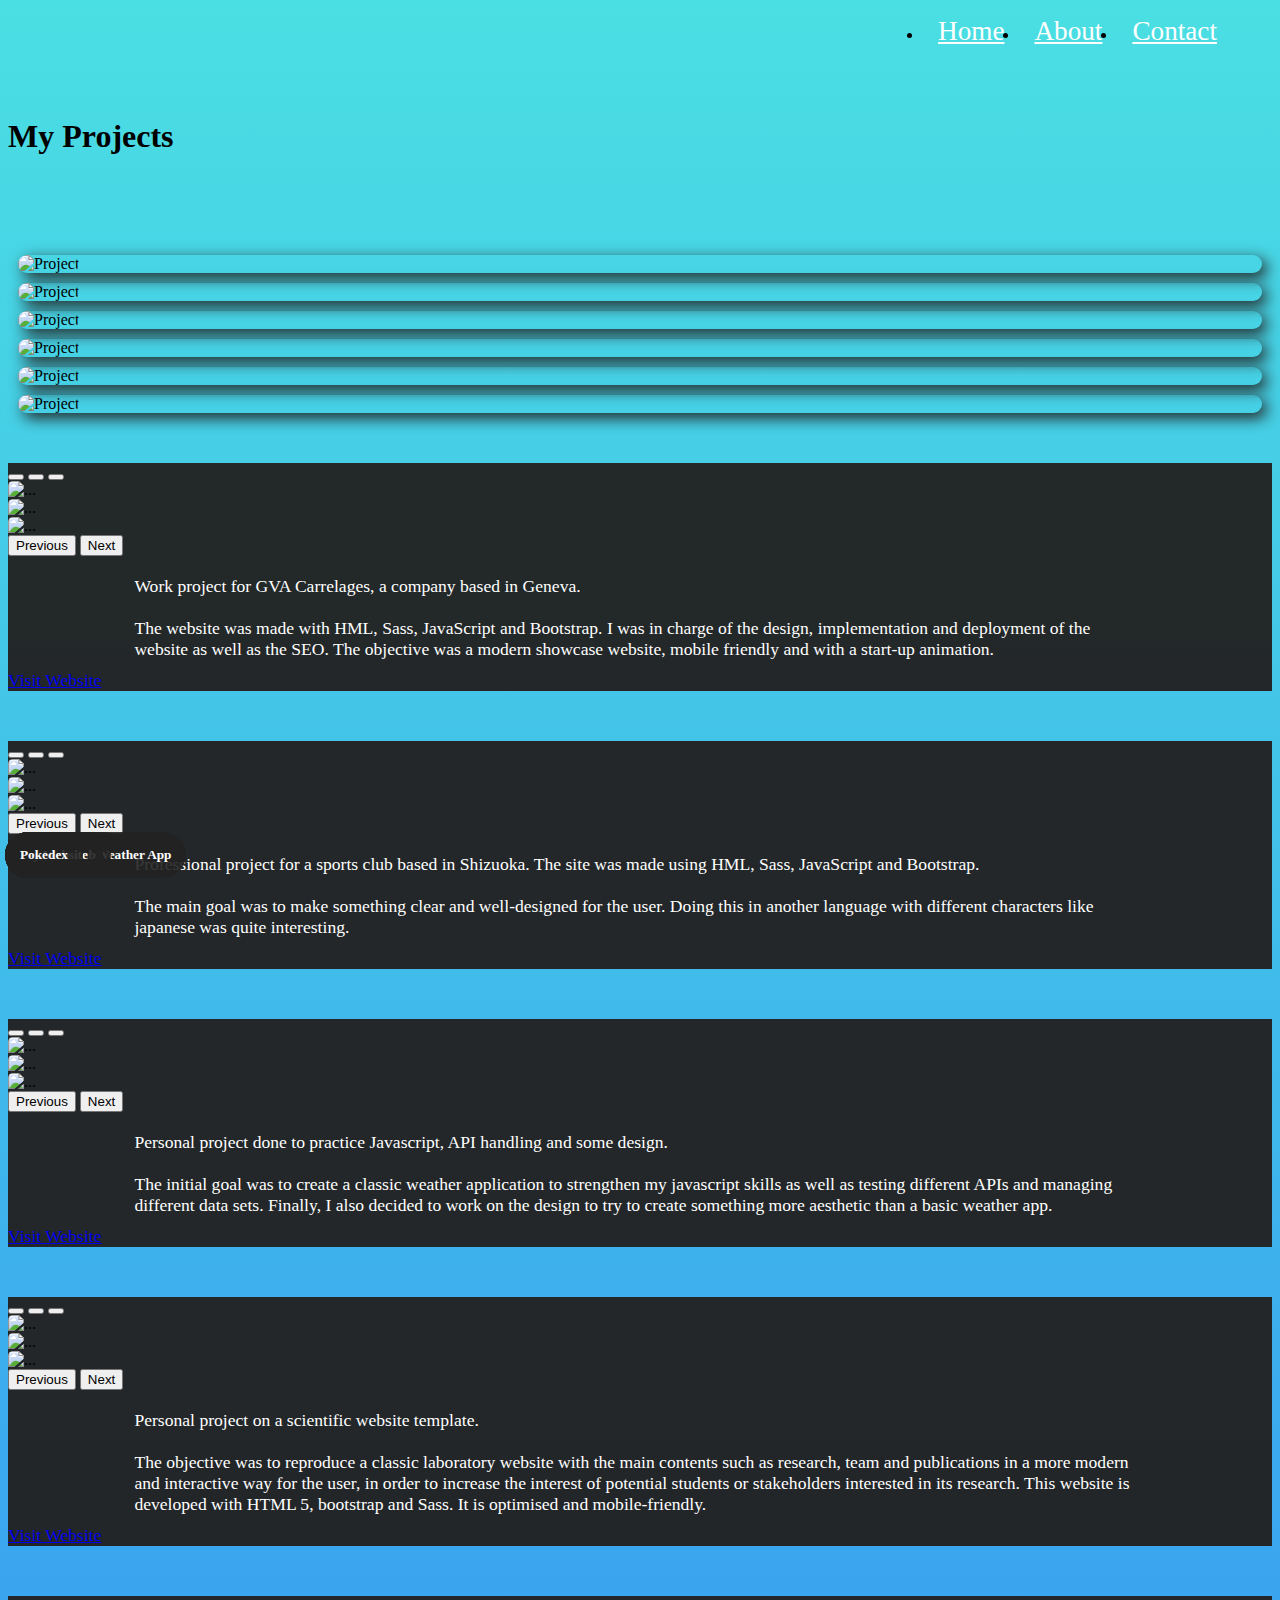
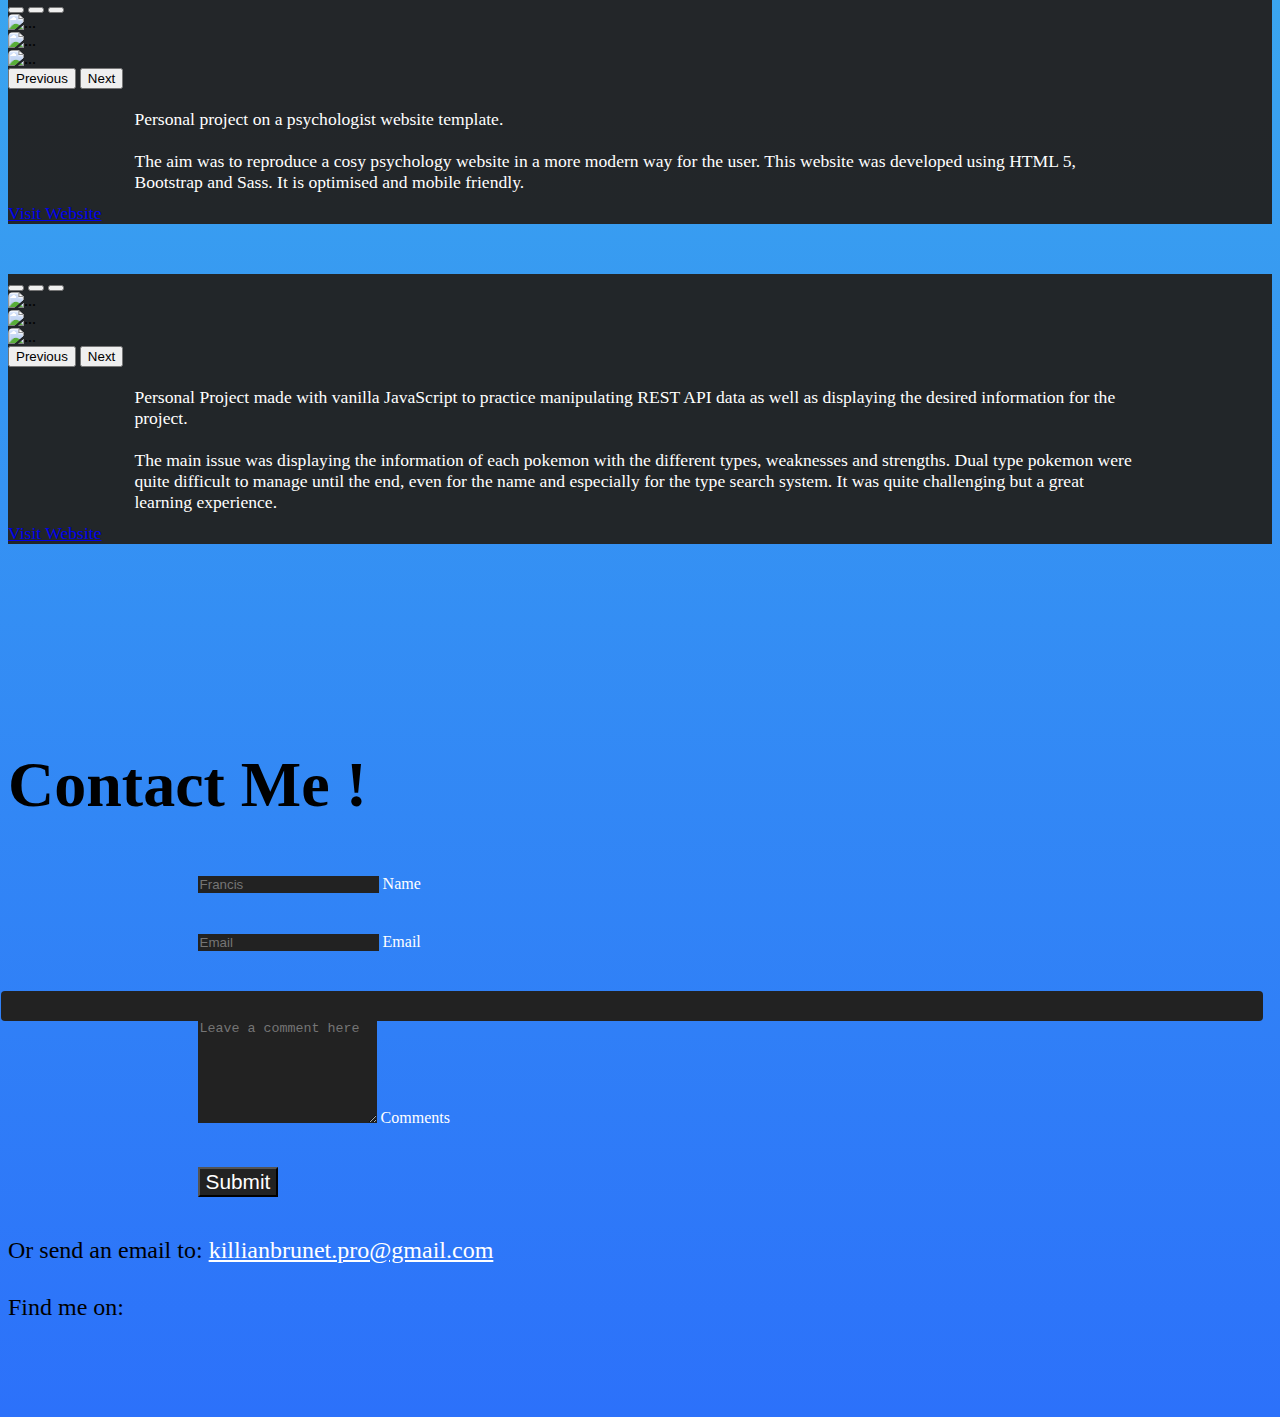
==== page/project.html @ accf9ed7 "Add Page and projects" ====
<!DOCTYPE html>
<html lang="en">
  <head>
    <meta charset="UTF-8" />
    <meta name="viewport" content="width=device-width, initial-scale=1.0" />
    <link rel="stylesheet" href="/Style/page/project.css" />
    <link
      href="https://cdn.jsdelivr.net/npm/bootstrap@5.1.3/dist/css/bootstrap.min.css"
      rel="stylesheet"
      integrity="sha384-1BmE4kWBq78iYhFldvKuhfTAU6auU8tT94WrHftjDbrCEXSU1oBoqyl2QvZ6jIW3"
      crossorigin="anonymous"
    />
    <link rel="icon" href="/Pictures/Favicon.png" />
    <title>Project</title>
  </head>
  <body class="bodyBackground">
    <header class="container-fluid">
      <ul class="nav">
        <li class="nav-item">
          <a href="/index.html" class="nav-link">Home</a>
        </li>
        <li class="nav-item">
          <a href="/index.html#About" class="nav-link">About</a>
        </li>
        <li class="nav-item">
          <a href="#Contact" class="nav-link">Contact</a>
        </li>
      </ul>
      <h1 class="text-center text-white">My Projects</h1>
    </header>
    <section class="project container-fluid">
      <div class="container containerModal">
        <!-- Projects Cards that trigger modal -->
        <div class="row rowModal slideIn slideIn-transition">
          <div
            class="card cardModal col-md-7"
            data-bs-toggle="modal"
            data-bs-target="#Project1"
          >
            <img
              src="/Pictures/project-pictures/GVA/GVA.png"
              class="card-img-top imgThumb"
              alt="Project"
            />
            <h5 class="titleProject">GVA Carrelages</h5>
          </div>
          <div
            class="card cardModal col-md-4"
            data-bs-toggle="modal"
            data-bs-target="#Project2"
          >
            <img
              src="/Pictures/project-pictures/Te-Fare-Nati/Te-Fare-Nati-1.jpg"
              class="card-img-top imgThumb imgThumbCover"
              alt="Project"
            />
            <h5 class="titleProject">Te-Fare-Nati</h5>
          </div>
          <div
            class="card cardModal col-md-4"
            data-bs-toggle="modal"
            data-bs-target="#Project3"
          >
            <img
              src="/Pictures/project-pictures/Just-Another-Weather-App/JAWP3.png"
              class="card-img-top imgThumb imgThumbCover"
              alt="Project"
            />
            <h5 class="titleProject">Just Another Weather App</h5>
          </div>
          <div
            class="card cardModal col-md-7"
            data-bs-toggle="modal"
            data-bs-target="#Project4"
          >
            <img
              src="/Pictures/project-pictures/DeepSeaLab/DeepSea-1.png"
              class="card-img-top imgThumb"
              alt="Project"
            />
            <h5 class="titleProject">DeepSea-Lab</h5>
          </div>
          <div
            class="card cardModal col-md-7"
            data-bs-toggle="modal"
            data-bs-target="#Project5"
          >
            <img
              src="/Pictures/project-pictures/Psy-Template/psy-template1.jpg"
              class="card-img-top imgThumb"
              alt="Project"
            />
            <h5 class="titleProject">Psy Website</h5>
          </div>
          <div
            class="card cardModal col-md-4"
            data-bs-toggle="modal"
            data-bs-target="#Project6"
          >
            <img
              src="/Pictures/project-pictures/Pokedex/PokedexPika.png"
              class="card-img-top imgThumb imgThumbCover"
              alt="Project"
            />
            <h5 class="titleProject">Pokedex</h5>
          </div>
        </div>

        <!-- Modal 1-->
        <div
          class="modal fade"
          id="Project1"
          tabindex="-1"
          aria-labelledby="Project1"
          aria-hidden="true"
        >
          <div class="modal-dialog modal-lg">
            <div class="modal-content">
              <div class="modal-body">
                <div
                  id="Project1Carrousel"
                  class="carousel slide"
                  data-bs-interval="false"
                  data-bs-ride="carousel"
                >
                  <div class="carousel-indicators">
                    <button
                      type="button"
                      data-bs-target="#Project1Carrousel"
                      data-bs-slide-to="0"
                      class="active"
                      aria-current="true"
                      aria-label="Slide 1"
                    ></button>
                    <button
                      type="button"
                      data-bs-target="#Project1Carrousel"
                      data-bs-slide-to="1"
                      aria-label="Slide 2"
                    ></button>
                    <button
                      type="button"
                      data-bs-target="#Project1Carrousel"
                      data-bs-slide-to="2"
                      aria-label="Slide 3"
                    ></button>
                  </div>
                  <div class="carousel-inner">
                    <div class="carousel-item active">
                      <img
                        src="/Pictures/project-pictures/GVA/GVA.png"
                        class="d-block w-100"
                        alt="..."
                      />
                    </div>
                    <div class="carousel-item">
                      <img
                        src="/Pictures/project-pictures/GVA/GVA2.png"
                        class="d-block w-100"
                        alt="..."
                      />
                    </div>
                    <div class="carousel-item">
                      <img
                        src="/Pictures/project-pictures/GVA/GVA3.png"
                        class="d-block w-100"
                        alt="..."
                      />
                    </div>
                  </div>
                  <button
                    class="carousel-control-prev"
                    type="button"
                    data-bs-target="#Project1Carrousel"
                    data-bs-slide="prev"
                  >
                    <span
                      class="carousel-control-prev-icon"
                      aria-hidden="true"
                    ></span>
                    <span class="visually-hidden">Previous</span>
                  </button>
                  <button
                    class="carousel-control-next"
                    type="button"
                    data-bs-target="#Project1Carrousel"
                    data-bs-slide="next"
                  >
                    <span
                      class="carousel-control-next-icon"
                      aria-hidden="true"
                    ></span>
                    <span class="visually-hidden">Next</span>
                  </button>
                </div>
                <p class="text-center">
                  Work project for GVA Carrelages, a company based in Geneva.<br />
                  <br />The website was made with HML, Sass, JavaScript and
                  Bootstrap. I was in charge of the design, implementation and
                  deployment of the website as well as the SEO. The objective
                  was a modern showcase website, mobile friendly and with a
                  start-up animation.
                </p>
              </div>
              <div class="modal-footer">
                <button
                  type="button"
                  class="btn close-modal"
                  data-bs-dismiss="modal"
                >
                  <i class="fa-solid fa-xmark"></i>
                </button>
                <a
                  href="https://www.gvacarrelages.ch"
                  target="blank"
                  class="btn btn-info"
                >
                  Visit Website
                </a>
              </div>
            </div>
          </div>
        </div>
        <!-- Modal 1-->

        <!-- Modal 2-->
        <div
          class="modal fade"
          id="Project2"
          tabindex="-1"
          aria-labelledby="Project2"
          aria-hidden="true"
        >
          <div class="modal-dialog modal-lg">
            <div class="modal-content">
              <div class="modal-body">
                <div
                  id="Project2Carrousel"
                  class="carousel slide"
                  data-bs-interval="false"
                  data-bs-ride="carousel"
                >
                  <div class="carousel-indicators">
                    <button
                      type="button"
                      data-bs-target="#Project2Carrousel"
                      data-bs-slide-to="0"
                      class="active"
                      aria-current="true"
                      aria-label="Slide 1"
                    ></button>
                    <button
                      type="button"
                      data-bs-target="#Project2Carrousel"
                      data-bs-slide-to="1"
                      aria-label="Slide 2"
                    ></button>
                    <button
                      type="button"
                      data-bs-target="#Project2Carrousel"
                      data-bs-slide-to="2"
                      aria-label="Slide 3"
                    ></button>
                  </div>
                  <div class="carousel-inner">
                    <div class="carousel-item active">
                      <img
                        src="/Pictures/project-pictures/Te-Fare-Nati/Te-Fare-Nati-1.jpg"
                        class="d-block w-100"
                        alt="..."
                      />
                    </div>
                    <div class="carousel-item">
                      <img
                        src="/Pictures/project-pictures/Te-Fare-Nati/Te-Fare-Nati-2.jpg"
                        class="d-block w-100"
                        alt="..."
                      />
                    </div>
                    <div class="carousel-item">
                      <img
                        src="/Pictures/project-pictures/Te-Fare-Nati/Te-Fare-Nati-3.jpg"
                        class="d-block w-100"
                        alt="..."
                      />
                    </div>
                  </div>
                  <button
                    class="carousel-control-prev"
                    type="button"
                    data-bs-target="#Project2Carrousel"
                    data-bs-slide="prev"
                  >
                    <span
                      class="carousel-control-prev-icon"
                      aria-hidden="true"
                    ></span>
                    <span class="visually-hidden">Previous</span>
                  </button>
                  <button
                    class="carousel-control-next"
                    type="button"
                    data-bs-target="#Project2Carrousel"
                    data-bs-slide="next"
                  >
                    <span
                      class="carousel-control-next-icon"
                      aria-hidden="true"
                    ></span>
                    <span class="visually-hidden">Next</span>
                  </button>
                </div>
                <p class="text-center">
                  Professional project for a sports club based in Shizuoka. The
                  site was made using HML, Sass, JavaScript and Bootstrap.
                  <br /><br />
                  The main goal was to make something clear and well-designed
                  for the user. Doing this in another language with different
                  characters like japanese was quite interesting.
                </p>
              </div>
              <div class="modal-footer">
                <button
                  type="button"
                  class="btn close-modal"
                  data-bs-dismiss="modal"
                >
                  <i class="fa-solid fa-xmark"></i>
                </button>
                <a
                  href="https://tefarenati.com"
                  target="blank"
                  class="btn btn-info"
                >
                  Visit Website
                </a>
              </div>
            </div>
          </div>
        </div>
        <!-- Modal 2-->

        <!-- Modal 3-->
        <div
          class="modal fade"
          id="Project3"
          tabindex="-1"
          aria-labelledby="Project3"
          aria-hidden="true"
        >
          <div class="modal-dialog modal-lg">
            <div class="modal-content">
              <div class="modal-body">
                <div
                  id="Project3Carrousel"
                  class="carousel slide"
                  data-bs-interval="false"
                  data-bs-ride="carousel"
                >
                  <div class="carousel-indicators">
                    <button
                      type="button"
                      data-bs-target="#Project3Carrousel"
                      data-bs-slide-to="0"
                      class="active"
                      aria-current="true"
                      aria-label="Slide 1"
                    ></button>
                    <button
                      type="button"
                      data-bs-target="#Project3Carrousel"
                      data-bs-slide-to="1"
                      aria-label="Slide 2"
                    ></button>
                    <button
                      type="button"
                      data-bs-target="#Project3Carrousel"
                      data-bs-slide-to="2"
                      aria-label="Slide 3"
                    ></button>
                  </div>
                  <div class="carousel-inner">
                    <div class="carousel-item active">
                      <img
                        src="/Pictures/project-pictures/Just-Another-Weather-App/JAWP.png"
                        class="d-block w-100"
                        alt="..."
                      />
                    </div>
                    <div class="carousel-item">
                      <img
                        src="/Pictures/project-pictures/Just-Another-Weather-App/JAWP2.png"
                        class="d-block w-100"
                        alt="..."
                      />
                    </div>
                    <div class="carousel-item">
                      <img
                        src="/Pictures/project-pictures/Just-Another-Weather-App/JAWP3.png"
                        class="d-block w-100"
                        alt="..."
                      />
                    </div>
                  </div>
                  <button
                    class="carousel-control-prev"
                    type="button"
                    data-bs-target="#Project3Carrousel"
                    data-bs-slide="prev"
                  >
                    <span
                      class="carousel-control-prev-icon"
                      aria-hidden="true"
                    ></span>
                    <span class="visually-hidden">Previous</span>
                  </button>
                  <button
                    class="carousel-control-next"
                    type="button"
                    data-bs-target="#Project3Carrousel"
                    data-bs-slide="next"
                  >
                    <span
                      class="carousel-control-next-icon"
                      aria-hidden="true"
                    ></span>
                    <span class="visually-hidden">Next</span>
                  </button>
                </div>
                <p class="text-center">
                  Personal project done to practice Javascript, API handling and
                  some design.
                  <br /><br />
                  The initial goal was to create a classic weather application
                  to strengthen my javascript skills as well as testing
                  different APIs and managing different data sets. Finally, I
                  also decided to work on the design to try to create something
                  more aesthetic than a basic weather app.
                </p>
              </div>
              <div class="modal-footer">
                <button
                  type="button"
                  class="btn close-modal"
                  data-bs-dismiss="modal"
                >
                  <i class="fa-solid fa-xmark"></i>
                </button>
                <a
                  href="https://just-another-weather-app.netlify.app"
                  target="blank"
                  class="btn btn-info"
                >
                  Visit Website
                </a>
              </div>
            </div>
          </div>
        </div>
        <!-- Modal 3-->

        <!-- Modal 4-->
        <div
          class="modal fade"
          id="Project4"
          tabindex="-1"
          aria-labelledby="Project4"
          aria-hidden="true"
        >
          <div class="modal-dialog modal-lg">
            <div class="modal-content">
              <div class="modal-body">
                <div
                  id="Project4Carrousel"
                  class="carousel slide"
                  data-bs-interval="false"
                  data-bs-ride="carousel"
                >
                  <div class="carousel-indicators">
                    <button
                      type="button"
                      data-bs-target="#Project4Carrousel"
                      data-bs-slide-to="0"
                      class="active"
                      aria-current="true"
                      aria-label="Slide 1"
                    ></button>
                    <button
                      type="button"
                      data-bs-target="#Project4Carrousel"
                      data-bs-slide-to="1"
                      aria-label="Slide 2"
                    ></button>
                    <button
                      type="button"
                      data-bs-target="#Project4Carrousel"
                      data-bs-slide-to="2"
                      aria-label="Slide 3"
                    ></button>
                  </div>
                  <div class="carousel-inner">
                    <div class="carousel-item active">
                      <img
                        src="/Pictures/project-pictures/DeepSeaLab/DeepSea-1.png"
                        class="d-block w-100"
                        alt="..."
                      />
                    </div>
                    <div class="carousel-item">
                      <img
                        src="/Pictures/project-pictures/DeepSeaLab/DeepSea-2.png"
                        class="d-block w-100"
                        alt="..."
                      />
                    </div>
                    <div class="carousel-item">
                      <img
                        src="/Pictures/project-pictures/DeepSeaLab/DeepSea-3.png"
                        class="d-block w-100"
                        alt="..."
                      />
                    </div>
                  </div>
                  <button
                    class="carousel-control-prev"
                    type="button"
                    data-bs-target="#Project4Carrousel"
                    data-bs-slide="prev"
                  >
                    <span
                      class="carousel-control-prev-icon"
                      aria-hidden="true"
                    ></span>
                    <span class="visually-hidden">Previous</span>
                  </button>
                  <button
                    class="carousel-control-next"
                    type="button"
                    data-bs-target="#Project4Carrousel"
                    data-bs-slide="next"
                  >
                    <span
                      class="carousel-control-next-icon"
                      aria-hidden="true"
                    ></span>
                    <span class="visually-hidden">Next</span>
                  </button>
                </div>
                <p class="text-center">
                  Personal project on a scientific website template.
                  <br /><br />
                  The objective was to reproduce a classic laboratory website
                  with the main contents such as research, team and publications
                  in a more modern and interactive way for the user, in order to
                  increase the interest of potential students or stakeholders
                  interested in its research. This website is developed with
                  HTML 5, bootstrap and Sass. It is optimised and
                  mobile-friendly.
                </p>
              </div>
              <div class="modal-footer">
                <button
                  type="button"
                  class="btn close-modal"
                  data-bs-dismiss="modal"
                >
                  <i class="fa-solid fa-xmark"></i>
                </button>
                <a
                  href="https://deepsea-lab.netlify.app"
                  target="blank"
                  class="btn btn-info"
                >
                  Visit Website
                </a>
              </div>
            </div>
          </div>
        </div>
        <!-- Modal 4-->

        <!-- Modal 5-->
        <div
          class="modal fade"
          id="Project5"
          tabindex="-1"
          aria-labelledby="Project5"
          aria-hidden="true"
        >
          <div class="modal-dialog modal-lg">
            <div class="modal-content">
              <div class="modal-body">
                <div
                  id="Project5Carrousel"
                  class="carousel slide"
                  data-bs-interval="false"
                  data-bs-ride="carousel"
                >
                  <div class="carousel-indicators">
                    <button
                      type="button"
                      data-bs-target="#Project5Carrousel"
                      data-bs-slide-to="0"
                      class="active"
                      aria-current="true"
                      aria-label="Slide 1"
                    ></button>
                    <button
                      type="button"
                      data-bs-target="#Project5Carrousel"
                      data-bs-slide-to="1"
                      aria-label="Slide 2"
                    ></button>
                    <button
                      type="button"
                      data-bs-target="#Project5Carrousel"
                      data-bs-slide-to="2"
                      aria-label="Slide 3"
                    ></button>
                  </div>
                  <div class="carousel-inner">
                    <div class="carousel-item active">
                      <img
                        src="/Pictures/project-pictures/Psy-Template/psy-template1.jpg"
                        class="d-block w-100"
                        alt="..."
                      />
                    </div>
                    <div class="carousel-item">
                      <img
                        src="/Pictures/project-pictures/Psy-Template/psy-template2.jpg"
                        class="d-block w-100"
                        alt="..."
                      />
                    </div>
                    <div class="carousel-item">
                      <img
                        src="/Pictures/project-pictures/Psy-Template/psy-template3.jpg"
                        class="d-block w-100"
                        alt="..."
                      />
                    </div>
                  </div>
                  <button
                    class="carousel-control-prev"
                    type="button"
                    data-bs-target="#Project5Carrousel"
                    data-bs-slide="prev"
                  >
                    <span
                      class="carousel-control-prev-icon"
                      aria-hidden="true"
                    ></span>
                    <span class="visually-hidden">Previous</span>
                  </button>
                  <button
                    class="carousel-control-next"
                    type="button"
                    data-bs-target="#Project5Carrousel"
                    data-bs-slide="next"
                  >
                    <span
                      class="carousel-control-next-icon"
                      aria-hidden="true"
                    ></span>
                    <span class="visually-hidden">Next</span>
                  </button>
                </div>
                <p class="text-center">
                  Personal project on a psychologist website template.<br />
                  <br />The aim was to reproduce a cosy psychology website in a
                  more modern way for the user. This website was developed using
                  HTML 5, Bootstrap and Sass. It is optimised and mobile
                  friendly.
                </p>
              </div>
              <div class="modal-footer">
                <button
                  type="button"
                  class="btn close-modal"
                  data-bs-dismiss="modal"
                >
                  <i class="fa-solid fa-xmark"></i>
                </button>
                <a
                  href="https://psy-template.netlify.app"
                  target="blank"
                  class="btn btn-info"
                >
                  Visit Website
                </a>
              </div>
            </div>
          </div>
        </div>
        <!-- Modal 5-->

        <!-- Modal 6-->
        <div
          class="modal fade"
          id="Project6"
          tabindex="-1"
          aria-labelledby="Project6"
          aria-hidden="true"
        >
          <div class="modal-dialog modal-lg">
            <div class="modal-content">
              <div class="modal-body">
                <div
                  id="Project6Carrousel"
                  class="carousel slide"
                  data-bs-interval="false"
                  data-bs-ride="carousel"
                >
                  <div class="carousel-indicators">
                    <button
                      type="button"
                      data-bs-target="#Project6Carrousel"
                      data-bs-slide-to="0"
                      class="active"
                      aria-current="true"
                      aria-label="Slide 1"
                    ></button>
                    <button
                      type="button"
                      data-bs-target="#Project6Carrousel"
                      data-bs-slide-to="1"
                      aria-label="Slide 2"
                    ></button>
                    <button
                      type="button"
                      data-bs-target="#Project6Carrousel"
                      data-bs-slide-to="2"
                      aria-label="Slide 3"
                    ></button>
                  </div>
                  <div class="carousel-inner">
                    <div class="carousel-item active">
                      <img
                        src="/Pictures/project-pictures/Pokedex/Pokedex.png"
                        class="d-block w-100"
                        alt="..."
                      />
                    </div>
                    <div class="carousel-item">
                      <img
                        src="/Pictures/project-pictures/Pokedex/Pokedex2.png"
                        class="d-block w-100"
                        alt="..."
                      />
                    </div>
                    <div class="carousel-item">
                      <img
                        src="/Pictures/project-pictures/Pokedex/Pokedex3.png"
                        class="d-block w-100"
                        alt="..."
                      />
                    </div>
                  </div>
                  <button
                    class="carousel-control-prev"
                    type="button"
                    data-bs-target="#Project6Carrousel"
                    data-bs-slide="prev"
                  >
                    <span
                      class="carousel-control-prev-icon"
                      aria-hidden="true"
                    ></span>
                    <span class="visually-hidden">Previous</span>
                  </button>
                  <button
                    class="carousel-control-next"
                    type="button"
                    data-bs-target="#Project6Carrousel"
                    data-bs-slide="next"
                  >
                    <span
                      class="carousel-control-next-icon"
                      aria-hidden="true"
                    ></span>
                    <span class="visually-hidden">Next</span>
                  </button>
                </div>
                <p class="text-center">
                  Personal Project made with vanilla JavaScript to practice
                  manipulating REST API data as well as displaying the desired
                  information for the project. <br /><br />
                  The main issue was displaying the information of each pokemon
                  with the different types, weaknesses and strengths. Dual type
                  pokemon were quite difficult to manage until the end, even for
                  the name and especially for the type search system. It was
                  quite challenging but a great learning experience.
                </p>
              </div>
              <div class="modal-footer">
                <button
                  type="button"
                  class="btn close-modal"
                  data-bs-dismiss="modal"
                >
                  <i class="fa-solid fa-xmark"></i>
                </button>
                <a
                  href="https://3rdgenerationpokedex.netlify.app"
                  target="blank"
                  class="btn btn-info"
                >
                  Visit Website
                </a>
              </div>
            </div>
          </div>
        </div>
        <!-- Modal 6-->
      </div>
    </section>
    <footer class="container-fluid">
      <h2 class="text-center text-white" id="Contact">Contact Me !</h2>
      <div class="container slideIn slideIn-transition">
        <form action="https://api.web3forms.com/submit" method="POST">
          <input
            type="hidden"
            name="access_key"
            value="e0e021a6-63bd-4d4c-a5f2-3940c2674c67"
          />
          <input
            type="checkbox"
            name="botcheck"
            class="hidden"
            style="display: none"
          />
          <input type="hidden" name="from_name" value="Portfolio" />
          <input
            type="hidden"
            name="redirect"
            value="https://killianbrunet.com"
          />
          <div class="form-floating inputForm">
            <input
              type="text"
              class="form-control"
              id="floatingName"
              placeholder="Francis"
              name="name"
              maxlength="30"
              required
            />
            <label for="floatingName">Name</label>
          </div>
          <div class="form-floating inputForm">
            <input
              type="email"
              class="form-control"
              id="floatingMail"
              placeholder="Email"
              name="email"
              maxlength="100"
              required
            />
            <label for="floatingMail">Email</label>
          </div>
          <div class="form-floating inputForm form-floatingTextArea">
            <textarea
              class="form-control"
              placeholder="Leave a comment here"
              id="floatingTextarea2"
              style="height: 100px"
              maxlength="1000"
              name="message"
            ></textarea>
            <label for="floatingTextarea2">Comments</label>
          </div>
          <div class="text-center submit">
            <button class="btn" type="submit">Submit</button>
          </div>
        </form>
        <p class="text-center text-white contactMail">
          Or send an email to:
          <a href="mailto:killianbrunet.pro@gmail.com"
            >killianbrunet.pro@gmail.com</a
          >
        </p>
        <div class="social text-center">
          <p class="text-white">Find me on:</p>
          <a href="https://github.com/Sevennwi" target="blank"
            ><span><i class="fab fa-github"></i></span
          ></a>
          <a
            href="https://www.linkedin.com/in/killian-brunet-083830220/"
            target="blank"
            ><span><i class="fab fa-linkedin"></i></span
          ></a>
        </div>
      </div>
    </footer>
    <script
      src="https://cdn.jsdelivr.net/npm/bootstrap@5.1.3/dist/js/bootstrap.bundle.min.js"
      integrity="sha384-ka7Sk0Gln4gmtz2MlQnikT1wXgYsOg+OMhuP+IlRH9sENBO0LRn5q+8nbTov4+1p"
      crossorigin="anonymous"
    ></script>
    <script
      src="https://kit.fontawesome.com/e24c22247a.js"
      crossorigin="anonymous"
    ></script>
    <script src="/Js/app.js"></script>
    <script src="/Js/scroll.js"></script>
    <script src="/Js/particles.min.js"></script>
  </body>
</html>
---- Style/page/project.css ----
@keyframes Title {
  from {
    opacity: 0;
  }
  to {
    opacity: 1;
  }
}
@keyframes gradient {
  0% {
    background-position: 0% 50%;
  }
  50% {
    background-position: 100% 50%;
  }
  100% {
    background-position: 0% 50%;
  }
}
@keyframes slideInTop {
  0% {
    opacity: 0;
    transform: translateY(30px);
  }
  100% {
    opacity: 1;
    transform: translateY(0);
  }
}
@keyframes float-red {
  50% {
    transform: translateY(8px);
  }
}
@keyframes float-blue {
  50% {
    transform: translateY(6px);
  }
}
@keyframes EXPLOSION-RED {
  0% {
    filter: brightness(1);
    transform: scale(1) translateY(4px);
  }
  90% {
    filter: brightness(10);
    transform: scale(1.2) rotate(0deg);
  }
  100% {
    filter: brightness(0) blur(2px) drop-shadow(0 0 15px black);
    transform: scale(0.7) rotate(100deg);
  }
}
@keyframes EXPLOSION-BLUE {
  0% {
    filter: brightness(1);
    transform: scale(1) translateY(3px);
  }
  90% {
    filter: brightness(4);
    transform: scale(1.2) rotate(0deg);
  }
  100% {
    filter: brightness(0) blur(2px) drop-shadow(0 0 15px black);
    transform: scale(0.7) rotate(100deg);
  }
}
@keyframes x-axis {
  0% {
    left: -30%;
    top: 0px;
  }
  15% {
    left: 50%;
  }
  18% {
    left: 50%;
  }
  28% {
    left: 110%;
    top: 200px;
  }
  100% {
    left: 110%;
    top: 200px;
  }
}
@keyframes y-axis {
  50% {
    transform: translateY(70px);
  }
}
@keyframes Airship {
  0% {
    right: -110%;
  }
  1% {
    right: -102%;
  }
  90% {
    right: 100%;
  }
  100% {
    right: 100%;
  }
}
@keyframes Boat {
  0% {
    transform: rotate(-2deg);
  }
  50% {
    transform: rotate(2deg) translateY(4px);
  }
  100% {
    transform: rotate(-2deg);
  }
}
@keyframes group-fish {
  0% {
    right: -110%;
    top: 0;
  }
  70% {
    right: 110%;
    top: 200px;
  }
  100% {
    right: 110%;
    top: 200px;
  }
}
@keyframes group-fish-2 {
  0% {
    left: -100%;
    top: 700px;
  }
  70% {
    left: 110%;
    top: 500px;
  }
  100% {
    left: 110%;
    top: 500px;
  }
}
@keyframes y-axis-fish {
  0% {
    transform: rotate(0deg);
  }
  50% {
    transform: translateY(2px) rotate(2.7283887582deg);
  }
  100% {
    transform: rotate(0deg);
  }
}
@keyframes alone-fish {
  0% {
    left: -20%;
    top: 0px;
    transform: rotate(7deg);
  }
  70% {
    top: 400px;
    left: 110%;
    transform: rotate(17deg);
  }
  100% {
    top: 200px;
    left: 110%;
  }
}
@keyframes alone-fish-tablet {
  0% {
    left: -40%;
    top: 0px;
    transform: rotate(10deg);
  }
  70% {
    top: 400px;
    left: 110%;
    transform: rotate(20deg);
  }
  100% {
    top: 200px;
    left: 110%;
  }
}
@keyframes alone-fish-mobile {
  0% {
    left: -40%;
    top: 0px;
    transform: rotate(20deg);
  }
  70% {
    top: 400px;
    left: 110%;
    transform: rotate(30deg);
  }
  100% {
    top: 200px;
    left: 110%;
  }
}
@keyframes y-axis-alone-fish {
  50% {
    transform: translateY(6px);
  }
}
/* * {
  background: #000 !important;
  color: #0f0 !important;
  outline: solid #f00 1px !important;
} */
.bodyBackground {
  background: linear-gradient(#4adfe3, #2c71fa);
}

header h1 {
  margin-bottom: 0;
  padding-top: 50px;
  padding-bottom: 50px;
}
header ul {
  display: flex;
  justify-content: flex-end;
  padding-right: 40px;
}
@media all and (max-width: 767px) {
  header ul {
    justify-content: center;
  }
}
@media all and (max-width: 576px) {
  header ul {
    justify-content: space-between;
    padding-right: 0;
  }
}
@media all and (max-width: 400px) {
  header ul {
    flex-wrap: nowrap;
  }
}
header ul li {
  position: relative;
}
header ul li .nav-link {
  color: white;
  font-size: 1.7em;
  margin: 0 15px;
  padding-top: 20px;
}
@media all and (max-width: 576px) {
  header ul li .nav-link {
    margin: 0;
    padding-top: 15px;
    font-size: 1.4em;
  }
}
@media all and (max-width: 400px) {
  header ul li .nav-link {
    font-size: 1.3em;
  }
}
header ul li .nav-link:hover {
  color: #222;
}
header ul li .nav-link:focus {
  color: #222;
}

.containerModal .rowModal {
  margin-top: 50px;
}
@media all and (max-width: 576px) {
  .containerModal .rowModal {
    margin-top: 20px;
    gap: 30px;
  }
}
.containerModal .rowModal .cardModal {
  cursor: pointer;
  height: auto;
  padding: 0;
  border: none;
  margin: 10px 10px;
  border-radius: 30px;
  box-shadow: 5px 5px 15px #222;
  transition: opacity 0.3s ease-in-out;
}
@media all and (max-width: 767px) {
  .containerModal .rowModal .cardModal {
    margin: 10px auto;
  }
}
.containerModal .rowModal .cardModal:hover {
  opacity: 0.7;
}
.containerModal .rowModal .cardModal .imgThumb {
  -o-object-fit: contain;
     object-fit: contain;
  width: 100%;
  height: 100%;
  border-radius: 30px;
}
.containerModal .rowModal .cardModal .imgThumbCover {
  -o-object-fit: cover;
     object-fit: cover;
}
@media all and (max-width: 767px) {
  .containerModal .rowModal .cardModal .imgThumbCover {
    -o-object-fit: contain;
       object-fit: contain;
  }
}
.containerModal .rowModal .cardModal .titleProject {
  position: absolute;
  color: white;
  bottom: 0px;
  left: 5px;
  padding: 15px;
  border-radius: 30px;
  background-color: rgba(34, 34, 34, 0.9);
}
.containerModal .modal-content {
  background: rgba(34, 34, 34, 0.97);
  border: none;
  margin-top: 50px;
}
@media all and (max-width: 767px) {
  .containerModal .modal-content {
    margin-top: 100px;
  }
}
.containerModal .modal-content .modal-body {
  padding: 0;
}
.containerModal .modal-content .modal-body img {
  border-radius: 5px 5px 0 0;
}
.containerModal .modal-content .modal-body p {
  color: white;
  font-size: 1.1em;
  padding: 20px 5px 10px;
  width: 80%;
  margin: 0 auto;
}
@media all and (max-width: 767px) {
  .containerModal .modal-content .modal-body p {
    width: 100%;
  }
}
.containerModal .modal-content .modal-footer {
  border: none;
}
.containerModal .modal-content .modal-footer button,
.containerModal .modal-content .modal-footer a {
  font-size: 1.1em;
}
.containerModal .modal-content .modal-footer .close-modal {
  position: absolute;
  top: -10px;
  right: -2px;
  font-size: 1.8em;
  color: black;
  z-index: 9999;
}
.containerModal .modal-content .modal-footer .close-modal :hover {
  color: #dc143c;
}

footer {
  padding-top: 50px;
  /* Change the white to any color */
}
footer h2 {
  font-size: 4em;
  padding-top: 100px;
}
@media all and (max-width: 767px) {
  footer h2 {
    padding-top: 250px;
  }
}
@media all and (max-width: 576px) {
  footer h2 {
    font-size: 3em;
    padding-top: 200px;
  }
}
footer div form {
  max-width: 70%;
  margin: 0 auto;
}
@media all and (max-width: 767px) {
  footer div form {
    padding-top: 0;
  }
}
footer div form .inputForm {
  margin: 40px 0;
}
footer div form .inputForm input {
  background-color: #222 !important;
  color: white !important;
  border: none !important;
}
footer div form .inputForm label {
  color: white;
}
footer div form .form-floatingTextArea:before {
  content: "";
  position: absolute;
  left: 1px; /* border-width (default by BS) */
  width: calc(100% - 18px); /* to show scrollbar */
  height: 30px;
  border-radius: 4px; /* (default by BS) */
  background-color: #222;
}
footer div form .form-floatingTextArea textarea.form-control {
  padding-top: 30px; /* height of pseudo element */
  min-height: 80px; /* not relevant */
  background-color: #222;
  color: white;
  border: none;
}
footer div form .submit {
  position: relative;
  margin-bottom: 40px;
}
footer div form .submit button {
  background-color: #222;
  color: white;
  font-size: 1.3em;
}
footer div form .submit button:hover {
  background-color: rgba(70, 231, 197, 0.5);
}
footer div .contactMail {
  position: relative;
  font-size: 1.5em;
}
@media all and (max-width: 767px) {
  footer div .contactMail {
    font-size: 1.2em;
  }
}
@media all and (max-width: 576px) {
  footer div .contactMail {
    font-size: 1.3em;
  }
}
footer div .contactMail a {
  color: white;
  transition: color 0.2s ease-in-out;
}
footer div .contactMail a:hover {
  color: #46e7c5;
}
@media all and (max-width: 576px) {
  footer div .contactMail a {
    font-size: 1em;
  }
}
footer div .contactMail::first-letter {
  text-transform: capitalize;
}
footer div .social {
  margin-top: 30px;
}
footer div .social p {
  font-size: 1.5em;
}
@media all and (max-width: 767px) {
  footer div .social p {
    font-size: 1.2em;
  }
}
@media all and (max-width: 576px) {
  footer div .social p {
    font-size: 1.3em;
  }
}
footer div .social a {
  position: relative;
}
footer div .social a span {
  color: white;
  font-size: 3.5em;
  padding: 0 20px;
  transition: color 0.2s ease;
}
footer div .social a span:hover {
  color: #222;
}
@media all and (max-width: 767px) {
  footer div .social a span {
    font-size: 3em;
  }
}
@media all and (max-width: 576px) {
  footer div .social a span {
    font-size: 3.5em;
  }
}
footer input:-webkit-autofill,
footer input:-webkit-autofill:hover,
footer input:-webkit-autofill:focus,
footer input:-webkit-autofill:active {
  -webkit-box-shadow: 0 0 0 30px #222 inset !important;
  -webkit-text-fill-color: white !important;
  -webkit-transition: background-color 5000s ease-in-out 0s;
  transition: background-color 5000s ease-in-out 0s;
}/*# sourceMappingURL=project.css.map */
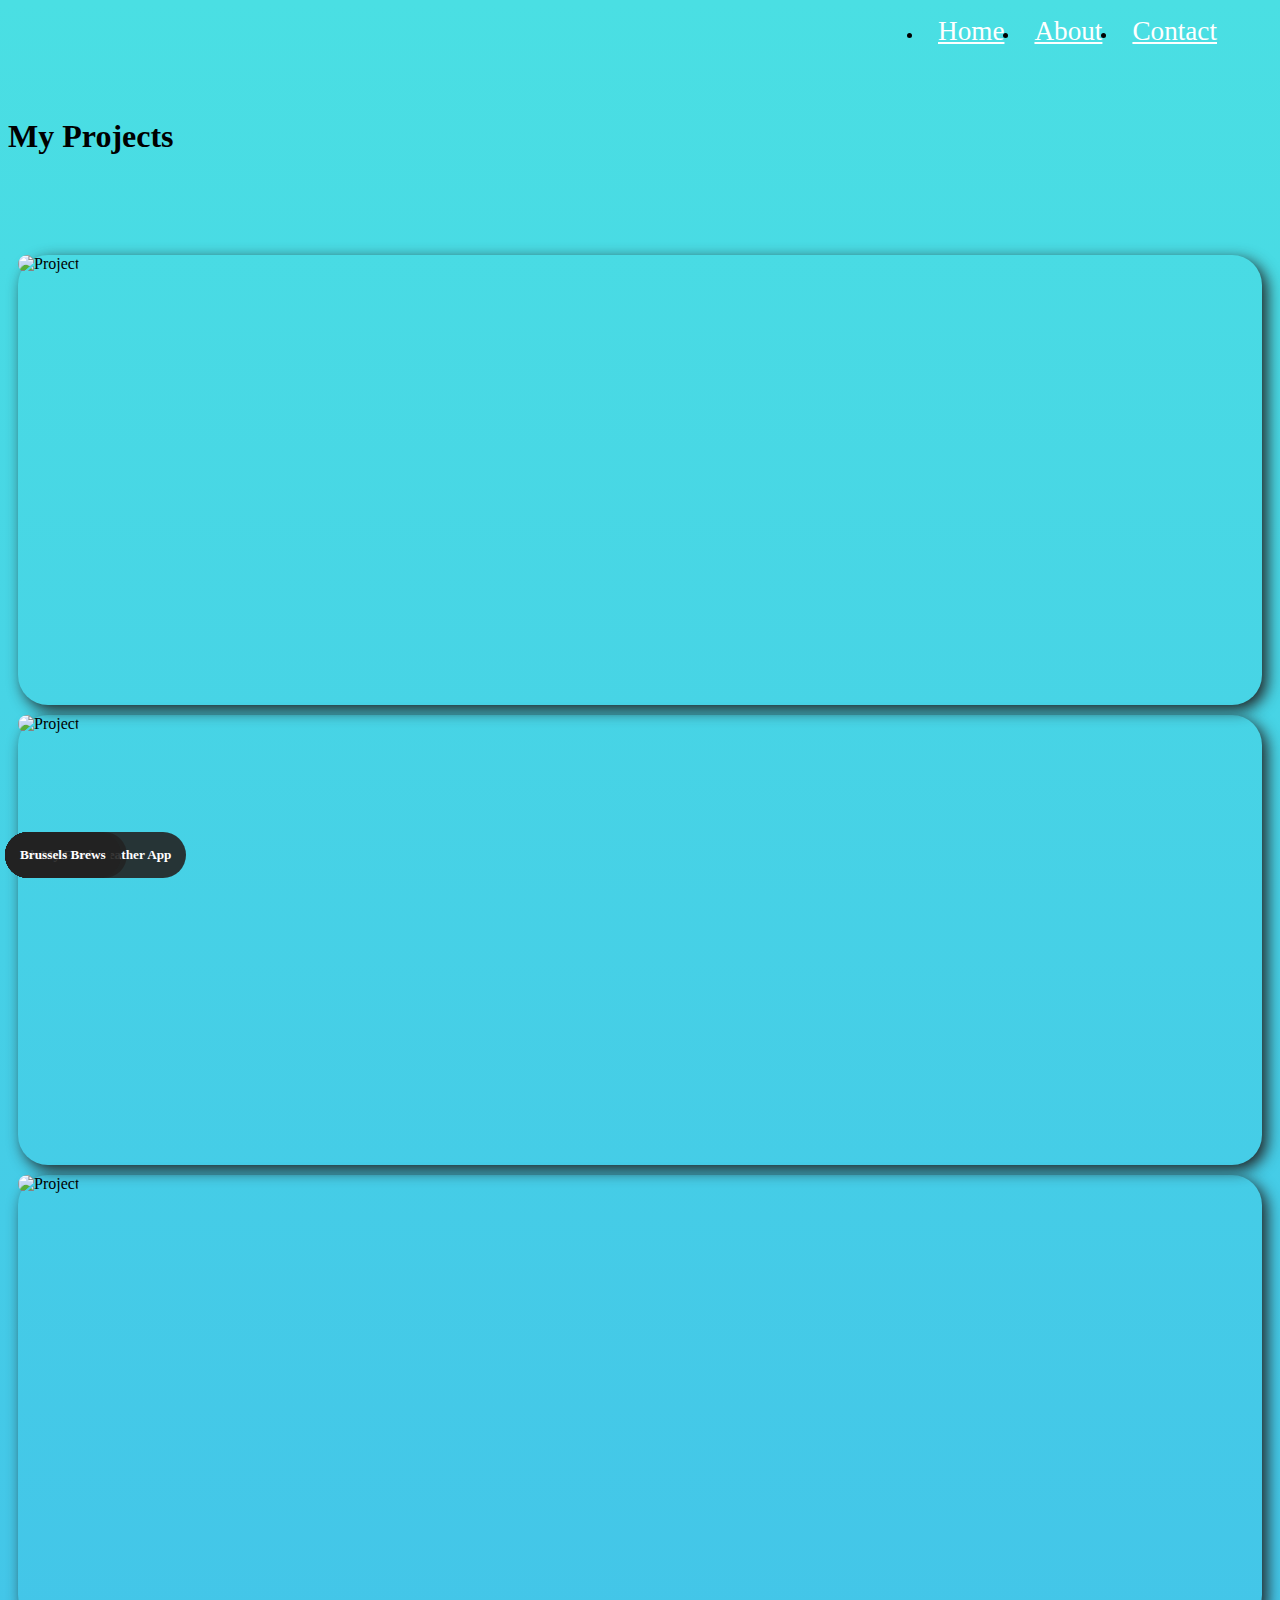
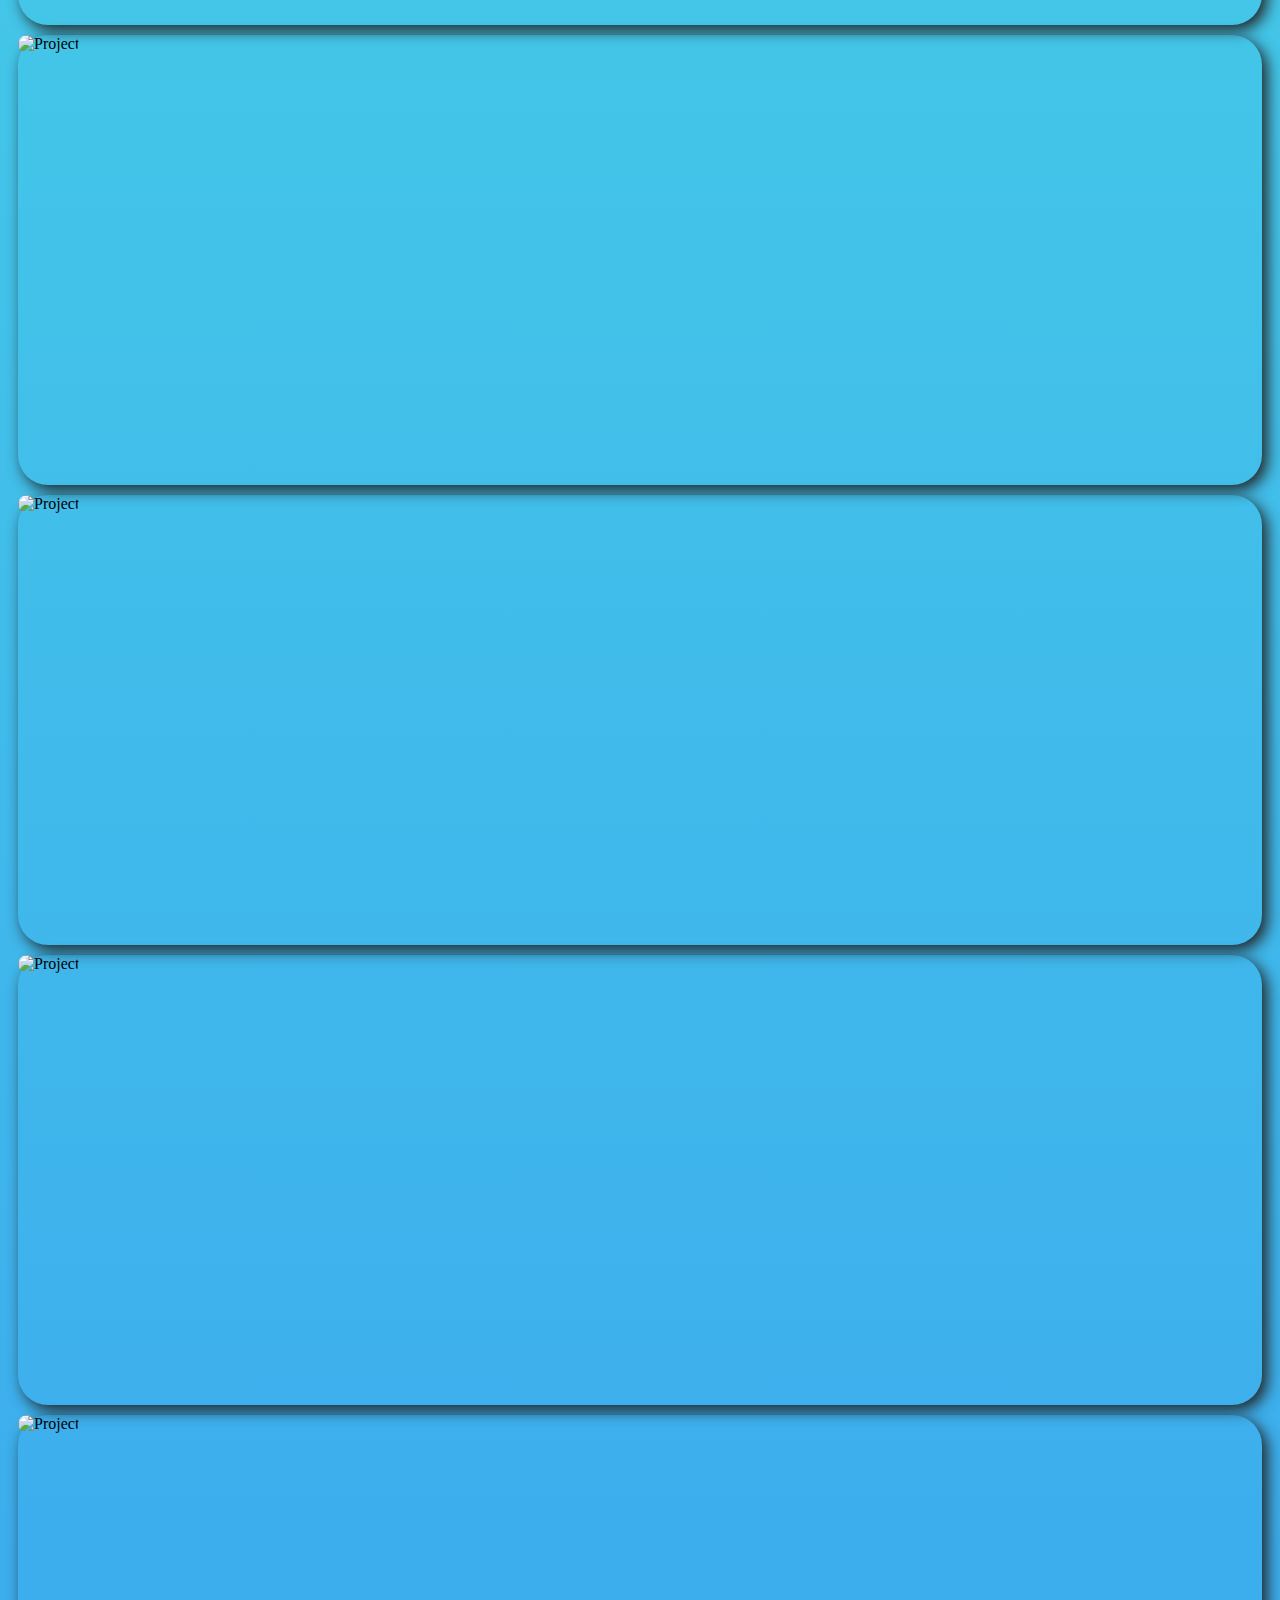
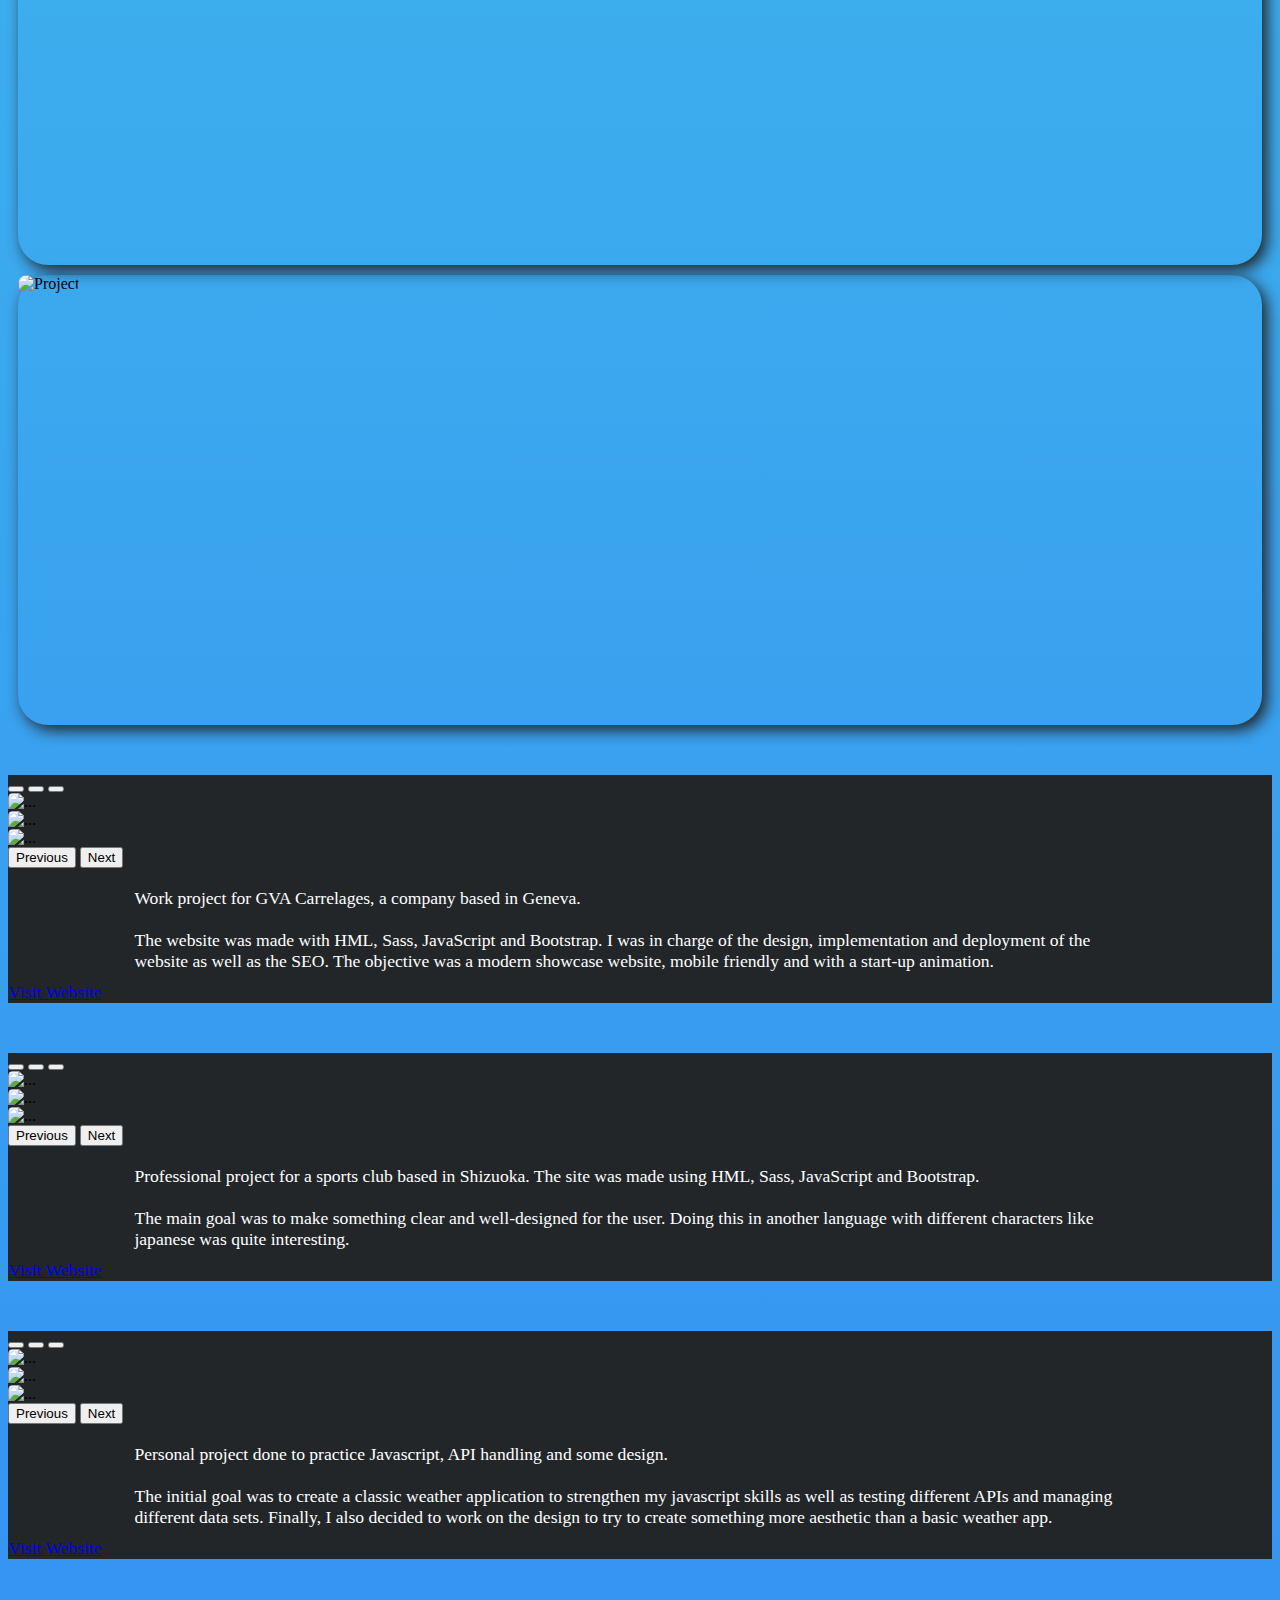
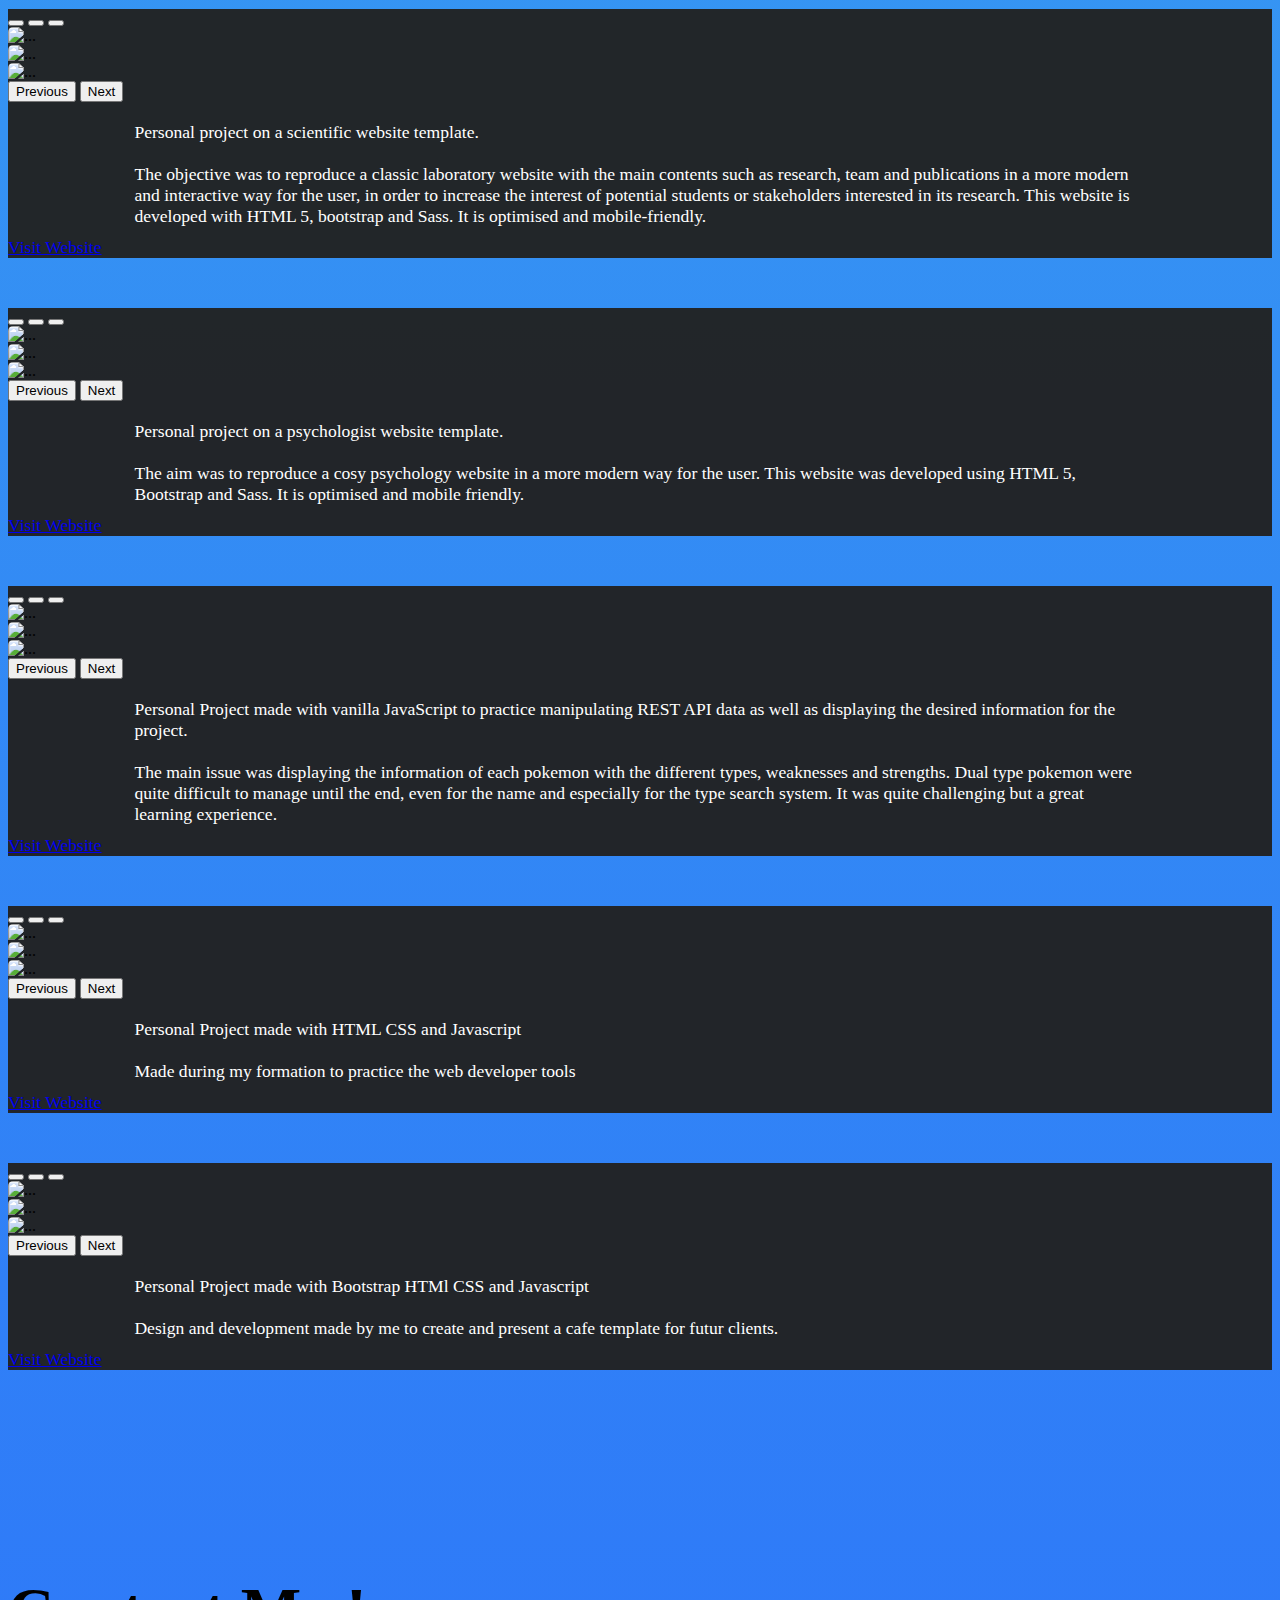
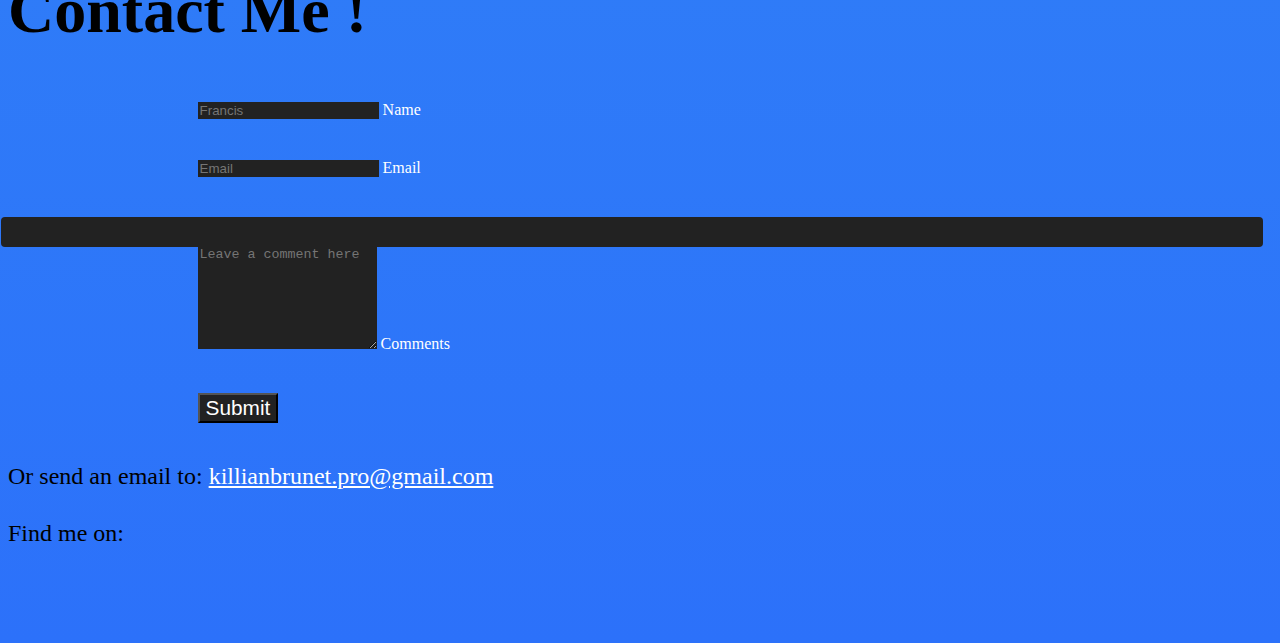
==== commit 0f606582: "Adding Project BrusselsBrews" ====
--- a/page/project.html
+++ b/page/project.html
@@ -104,6 +104,30 @@
             />
             <h5 class="titleProject">Pokedex</h5>
           </div>
+          <div
+            class="card cardModal col-md-4"
+            data-bs-toggle="modal"
+            data-bs-target="#Project7"
+          >
+            <img
+              src="/Pictures/project-pictures/OhMyFood/Ohmyfood.png"
+              class="card-img-top imgThumb imgThumbCover"
+              alt="Project"
+            />
+            <h5 class="titleProject">Oh My Food</h5>
+          </div>
+          <div
+            class="card cardModal col-md-7"
+            data-bs-toggle="modal"
+            data-bs-target="#Project8"
+          >
+            <img
+              src="/Pictures/project-pictures/BrusselsBrews/BrusselsBrews1.png"
+              class="card-img-top imgThumb"
+              alt="Project"
+            />
+            <h5 class="titleProject">Brussels Brews</h5>
+          </div>
         </div>
 
         <!-- Modal 1-->
@@ -813,6 +837,235 @@
           </div>
         </div>
         <!-- Modal 6-->
+
+        <!-- Modal 7-->
+        <div
+          class="modal fade"
+          id="Project7"
+          tabindex="-1"
+          aria-labelledby="Project7"
+          aria-hidden="true"
+        >
+          <div class="modal-dialog modal-lg">
+            <div class="modal-content">
+              <div class="modal-body">
+                <div
+                  id="Project7Carrousel"
+                  class="carousel slide"
+                  data-bs-interval="false"
+                  data-bs-ride="carousel"
+                >
+                  <div class="carousel-indicators">
+                    <button
+                      type="button"
+                      data-bs-target="#Project7Carrousel"
+                      data-bs-slide-to="0"
+                      class="active"
+                      aria-current="true"
+                      aria-label="Slide 1"
+                    ></button>
+                    <button
+                      type="button"
+                      data-bs-target="#Project7Carrousel"
+                      data-bs-slide-to="1"
+                      aria-label="Slide 2"
+                    ></button>
+                    <button
+                      type="button"
+                      data-bs-target="#Project7Carrousel"
+                      data-bs-slide-to="2"
+                      aria-label="Slide 3"
+                    ></button>
+                  </div>
+                  <div class="carousel-inner">
+                    <div class="carousel-item active">
+                      <img
+                        src="/Pictures/project-pictures/OhMyFood/Ohmyfood.png"
+                        class="d-block w-100"
+                        alt="..."
+                      />
+                    </div>
+                    <div class="carousel-item">
+                      <img
+                        src="/Pictures/project-pictures/OhMyFood/Ohmyfood2.png"
+                        class="d-block w-100"
+                        alt="..."
+                      />
+                    </div>
+                    <div class="carousel-item">
+                      <img
+                        src="/Pictures/project-pictures/OhMyFood/Ohmyfood3.png"
+                        class="d-block w-100"
+                        alt="..."
+                      />
+                    </div>
+                  </div>
+                  <button
+                    class="carousel-control-prev"
+                    type="button"
+                    data-bs-target="#Project7Carrousel"
+                    data-bs-slide="prev"
+                  >
+                    <span
+                      class="carousel-control-prev-icon"
+                      aria-hidden="true"
+                    ></span>
+                    <span class="visually-hidden">Previous</span>
+                  </button>
+                  <button
+                    class="carousel-control-next"
+                    type="button"
+                    data-bs-target="#Project7Carrousel"
+                    data-bs-slide="next"
+                  >
+                    <span
+                      class="carousel-control-next-icon"
+                      aria-hidden="true"
+                    ></span>
+                    <span class="visually-hidden">Next</span>
+                  </button>
+                </div>
+                <p class="text-center">
+                  Personal Project made with HTML CSS and Javascript
+                  <br /><br />
+                  Made during my formation to practice the web developer tools
+                </p>
+              </div>
+              <div class="modal-footer">
+                <button
+                  type="button"
+                  class="btn close-modal"
+                  data-bs-dismiss="modal"
+                >
+                  <i class="fa-solid fa-xmark"></i>
+                </button>
+                <a
+                  href="https://ohmyfoodrestaurant.netlify.app"
+                  target="blank"
+                  class="btn btn-info"
+                >
+                  Visit Website
+                </a>
+              </div>
+            </div>
+          </div>
+        </div>
+        <!-- Modal 7-->
+
+        <!-- Modal 8-->
+        <div
+          class="modal fade"
+          id="Project8"
+          tabindex="-1"
+          aria-labelledby="Project8"
+          aria-hidden="true"
+        >
+          <div class="modal-dialog modal-lg">
+            <div class="modal-content">
+              <div class="modal-body">
+                <div
+                  id="Project8Carrousel"
+                  class="carousel slide"
+                  data-bs-interval="false"
+                  data-bs-ride="carousel"
+                >
+                  <div class="carousel-indicators">
+                    <button
+                      type="button"
+                      data-bs-target="#Project8Carrousel"
+                      data-bs-slide-to="0"
+                      class="active"
+                      aria-current="true"
+                      aria-label="Slide 1"
+                    ></button>
+                    <button
+                      type="button"
+                      data-bs-target="#Project8Carrousel"
+                      data-bs-slide-to="1"
+                      aria-label="Slide 2"
+                    ></button>
+                    <button
+                      type="button"
+                      data-bs-target="#Project8Carrousel"
+                      data-bs-slide-to="2"
+                      aria-label="Slide 3"
+                    ></button>
+                  </div>
+                  <div class="carousel-inner">
+                    <div class="carousel-item active">
+                      <img
+                        src="/Pictures/project-pictures/BrusselsBrews/BrusselsBrews1.png"
+                        class="d-block w-100"
+                        alt="..."
+                      />
+                    </div>
+                    <div class="carousel-item">
+                      <img
+                        src="/Pictures/project-pictures/BrusselsBrews/BrusselsBrews2.png"
+                        class="d-block w-100"
+                        alt="..."
+                      />
+                    </div>
+                    <div class="carousel-item">
+                      <img
+                        src="/Pictures/project-pictures/BrusselsBrews/BrusselsBrews3.png"
+                        class="d-block w-100"
+                        alt="..."
+                      />
+                    </div>
+                  </div>
+                  <button
+                    class="carousel-control-prev"
+                    type="button"
+                    data-bs-target="#Project8Carrousel"
+                    data-bs-slide="prev"
+                  >
+                    <span
+                      class="carousel-control-prev-icon"
+                      aria-hidden="true"
+                    ></span>
+                    <span class="visually-hidden">Previous</span>
+                  </button>
+                  <button
+                    class="carousel-control-next"
+                    type="button"
+                    data-bs-target="#Project8Carrousel"
+                    data-bs-slide="next"
+                  >
+                    <span
+                      class="carousel-control-next-icon"
+                      aria-hidden="true"
+                    ></span>
+                    <span class="visually-hidden">Next</span>
+                  </button>
+                </div>
+                <p class="text-center">
+                  Personal Project made with Bootstrap HTMl CSS and Javascript
+                  <br /><br />
+                  Design and development made by me to create and present a cafe
+                  template for futur clients.
+                </p>
+              </div>
+              <div class="modal-footer">
+                <button
+                  type="button"
+                  class="btn close-modal"
+                  data-bs-dismiss="modal"
+                >
+                  <i class="fa-solid fa-xmark"></i>
+                </button>
+                <a
+                  href="https://brusselsbrews-template.netlify.app"
+                  target="blank"
+                  class="btn btn-info"
+                >
+                  Visit Website
+                </a>
+              </div>
+            </div>
+          </div>
+        </div>
+        <!-- Modal 8-->
       </div>
     </section>
     <footer class="container-fluid">
--- a/Style/page/project.css
+++ b/Style/page/project.css
@@ -148,7 +148,7 @@
     transform: rotate(0deg);
   }
   50% {
-    transform: translateY(2px) rotate(2.7283887582deg);
+    transform: translateY(2px) rotate(2.8861400596deg);
   }
   100% {
     transform: rotate(0deg);
@@ -281,7 +281,7 @@
 }
 .containerModal .rowModal .cardModal {
   cursor: pointer;
-  height: auto;
+  height: 450px;
   padding: 0;
   border: none;
   margin: 10px 10px;
@@ -298,8 +298,8 @@
   opacity: 0.7;
 }
 .containerModal .rowModal .cardModal .imgThumb {
-  -o-object-fit: contain;
-     object-fit: contain;
+  -o-object-fit: cover;
+     object-fit: cover;
   width: 100%;
   height: 100%;
   border-radius: 30px;
@@ -307,12 +307,6 @@
 .containerModal .rowModal .cardModal .imgThumbCover {
   -o-object-fit: cover;
      object-fit: cover;
-}
-@media all and (max-width: 767px) {
-  .containerModal .rowModal .cardModal .imgThumbCover {
-    -o-object-fit: contain;
-       object-fit: contain;
-  }
 }
 .containerModal .rowModal .cardModal .titleProject {
   position: absolute;
